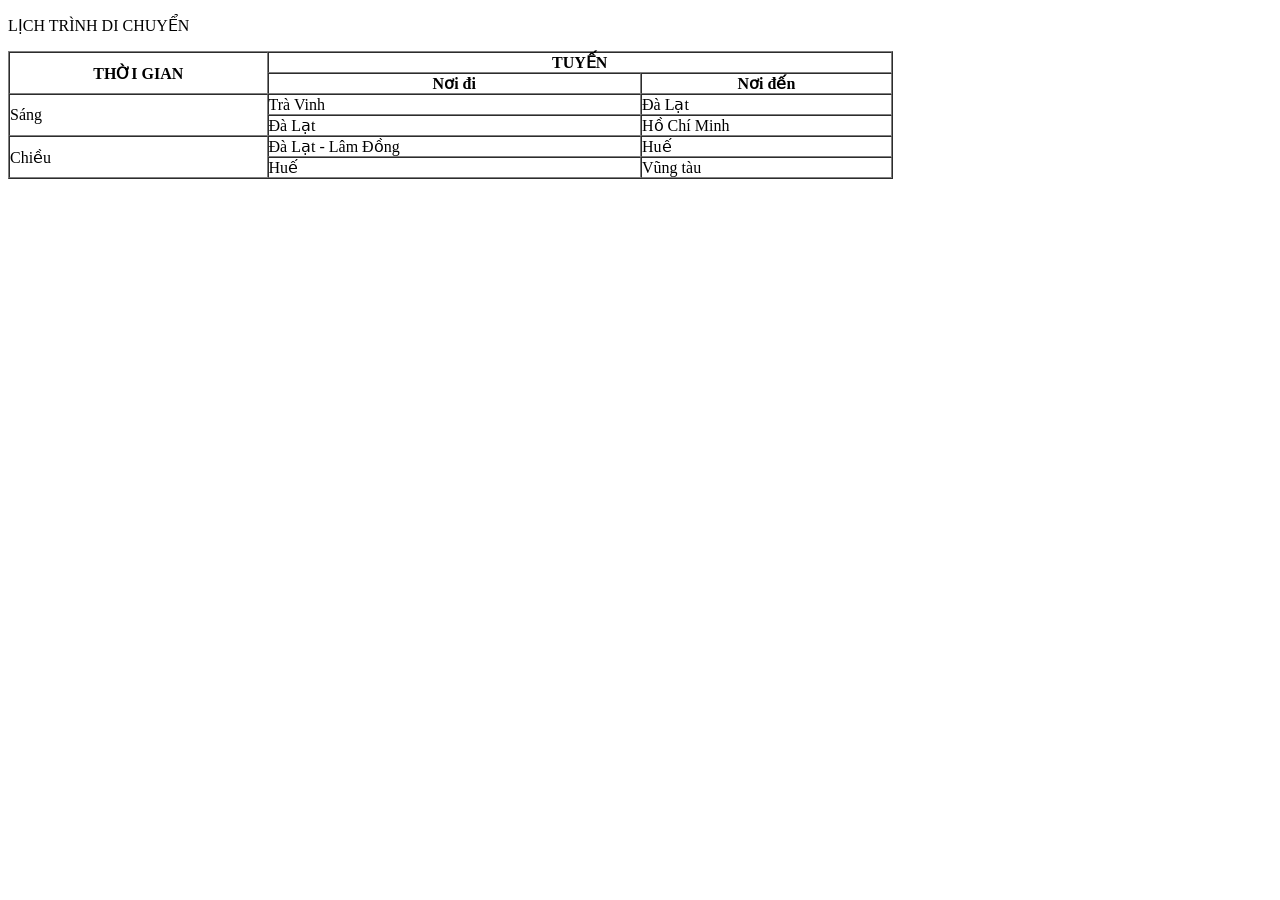
==== index.html @ d44d10dc "Initial commit" ====
<!DOCTYPE html>
<html lang="en">
<head>
    <meta charset="UTF-8">
    <meta name="viewport" content="width=device-width, initial-scale=1.0">
    <title>Lịch họp công ty</title>
</head>
<body>
    <p>LỊCH TRÌNH DI CHUYỂN</p>
    <table width="70%" border="1" cellspacing="0" cellpadding="0">
        <thead>
            <tr>
                <th rowspan="2">THỜI GIAN</th>
                <th colspan="2">TUYẾN</th>
            </tr>
            <tr>
                <th>Nơi đi</th>
                <th>Nơi đến</th>
            </tr>
        </thead>
        <tbody>
            <tr>
                <td rowspan="2">Sáng</td>
                <td>Trà Vinh</td>
                <td>Đà Lạt</td>
            </tr>
            <tr>
                <td>Đà Lạt</td>
                <td>Hồ Chí Minh</td>
            </tr>
             <tr>
                <td rowspan="2">Chiều</td>
                <td>Đà Lạt - Lâm Đồng</td>
                <td>Huế</td>
            </tr>    
             <tr>
                <td>Huế</td>
                <td>Vũng tàu</td>
            </tr>        
        </tbody>
       
    </table>

 
</body>
</html>
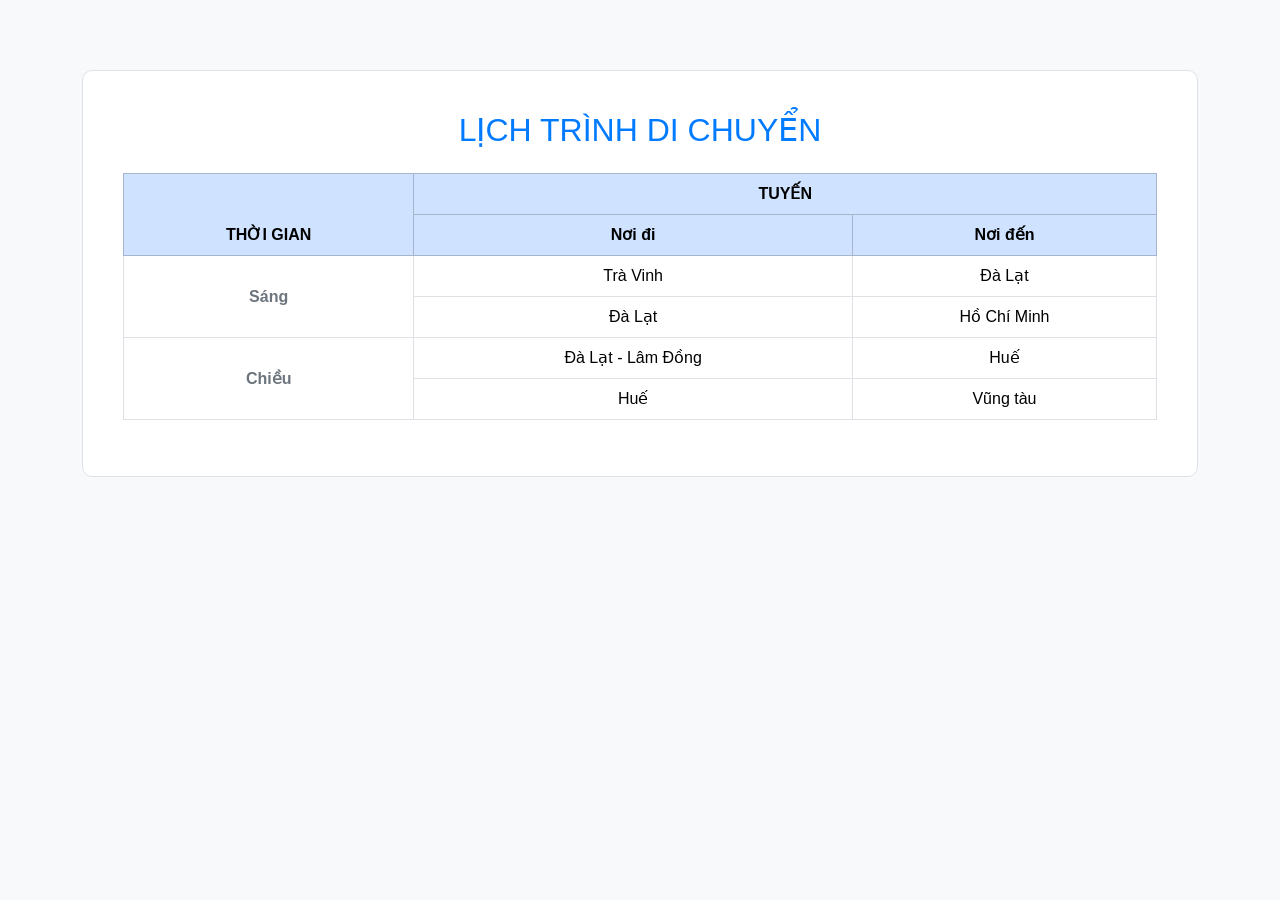
==== commit 805b8694: "bai tap du an" ====
--- a/index.html
+++ b/index.html
@@ -3,44 +3,53 @@
 <head>
     <meta charset="UTF-8">
     <meta name="viewport" content="width=device-width, initial-scale=1.0">
-    <title>Lịch họp công ty</title>
+    <title>Lịch trình di chuyển</title>
+    <!-- CSS Bootstrap (CDN) -->
+    <link href="https://cdn.jsdelivr.net/npm/bootstrap@5.3.8/dist/css/bootstrap.min.css" rel="stylesheet">
+    <!-- Custom Styles -->
+    <link rel="stylesheet" href="css/index.css">
 </head>
 <body>
-    <p>LỊCH TRÌNH DI CHUYỂN</p>
-    <table width="70%" border="1" cellspacing="0" cellpadding="0">
-        <thead>
-            <tr>
-                <th rowspan="2">THỜI GIAN</th>
-                <th colspan="2">TUYẾN</th>
-            </tr>
-            <tr>
-                <th>Nơi đi</th>
-                <th>Nơi đến</th>
-            </tr>
-        </thead>
-        <tbody>
-            <tr>
-                <td rowspan="2">Sáng</td>
-                <td>Trà Vinh</td>
-                <td>Đà Lạt</td>
-            </tr>
-            <tr>
-                <td>Đà Lạt</td>
-                <td>Hồ Chí Minh</td>
-            </tr>
-             <tr>
-                <td rowspan="2">Chiều</td>
-                <td>Đà Lạt - Lâm Đồng</td>
-                <td>Huế</td>
-            </tr>    
-             <tr>
-                <td>Huế</td>
-                <td>Vũng tàu</td>
-            </tr>        
-        </tbody>
-       
-    </table>
+    <div class="container">
+        <div class="table-container">
+            <h2 class="text-center mb-4 text-primary">LỊCH TRÌNH DI CHUYỂN</h2>
+            <table class="table table-bordered table-hover text-center align-middle">
+                <thead class="table-primary">
+                    <tr>
+                        <th rowspan="2">THỜI GIAN</th>
+                        <th colspan="2">TUYẾN</th>
+                    </tr>
+                    <tr>
+                        <th>Nơi đi</th>
+                        <th>Nơi đến</th>
+                    </tr>
+                </thead>
+                <tbody>
+                    <tr>
+                        <td rowspan="2" class="fw-bold text-secondary">Sáng</td>
+                        <td>Trà Vinh</td>
+                        <td>Đà Lạt</td>
+                    </tr>
+                    <tr>
+                        <td>Đà Lạt</td>
+                        <td>Hồ Chí Minh</td>
+                    </tr>
+                    <tr>
+                        <td rowspan="2" class="fw-bold text-secondary">Chiều</td>
+                        <td>Đà Lạt - Lâm Đồng</td>
+                        <td>Huế</td>
+                    </tr>    
+                    <tr>
+                        <td>Huế</td>
+                        <td>Vũng tàu</td>
+                    </tr>        
+                </tbody>
+            </table>
+        </div>
+    </div>
 
- 
+    <!-- JS Bootstrap -->
+    <!-- JS Bootstrap (CDN) -->
+    <script src="https://cdn.jsdelivr.net/npm/bootstrap@5.3.8/dist/js/bootstrap.bundle.min.js"></script>
 </body>
 </html>
--- a/css/index.css
+++ b/css/index.css
@@ -0,0 +1,32 @@
+/* CSS cho trang Lịch trình - Phiên bản đơn giản cho người mới bắt đầu */
+
+body {
+    background-color: #f8f9fa;
+    font-family: Arial, sans-serif;
+    padding: 20px;
+}
+
+/* Khối bao quanh bảng (Table Container) */
+.table-container {
+    background-color: #ffffff;
+    padding: 40px;
+    border-radius: 10px;
+    margin-top: 50px;
+    border: 1px solid #dee2e6;
+}
+
+/* Tiêu đề chính */
+h2.text-primary {
+    color: #007bff !important; /* Màu xanh Bootstrap */
+    text-align: center;
+    margin-bottom: 30px;
+}
+
+/* Chữ in đậm và màu xám */
+.fw-bold.text-secondary {
+    color: #6c757d !important;
+    font-weight: bold;
+}
+
+/* Lưu ý: Bạn có thể sử dụng các class của Bootstrap trong file HTML 
+để làm bảng đẹp hơn mà không cần viết thêm CSS phức tạp. */
